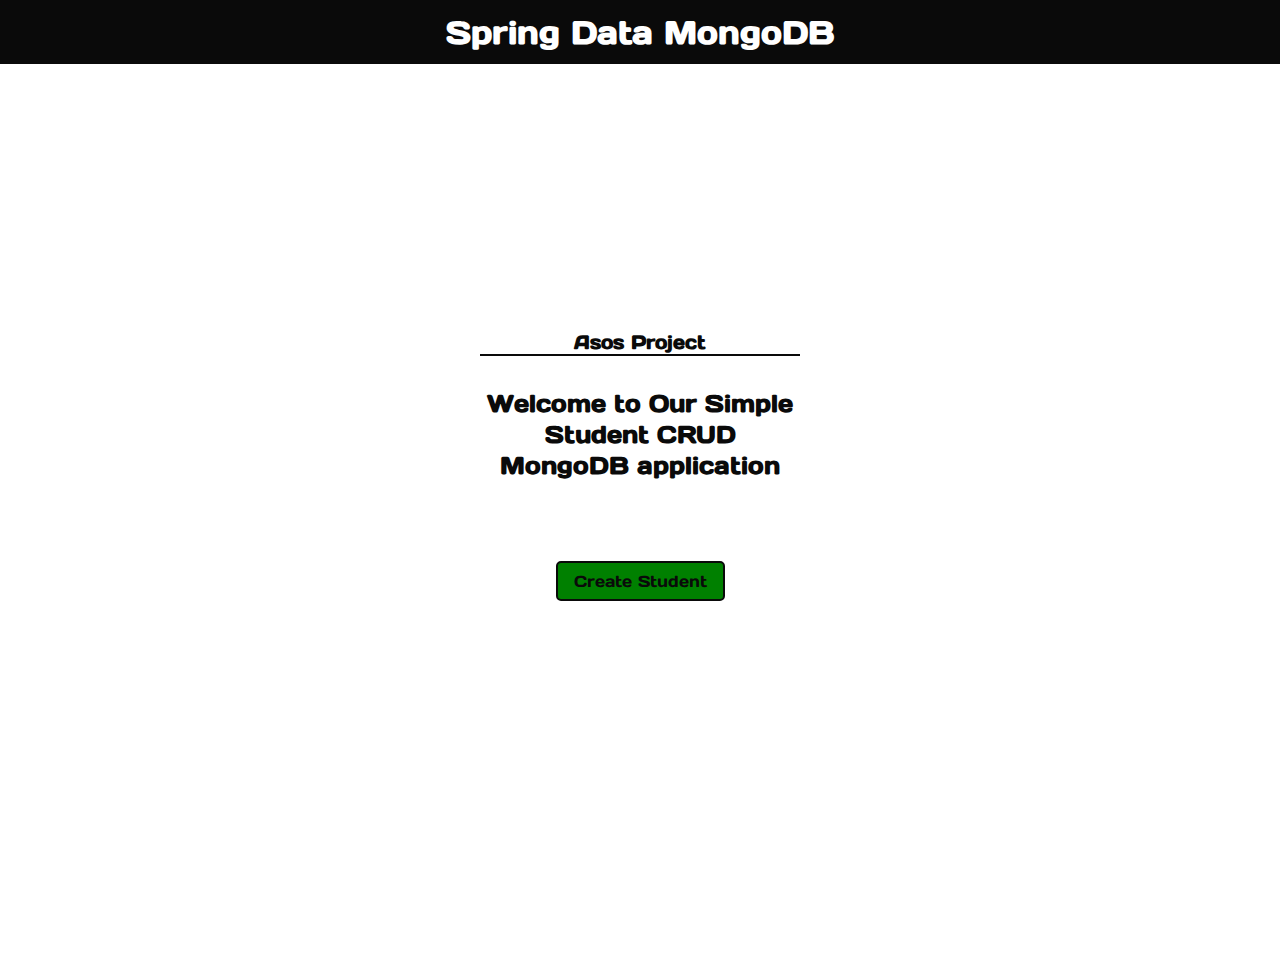
==== src/main/resources/templates/index.html @ a65131c3 "Create new project" ====
<!DOCTYPE html>
<html lang="en" xmlns:th="http://www.thymeleaf.org" >
<head>
    <meta charset="UTF-8">
    <link rel="stylesheet" type="text/css" href="//fonts.googleapis.com/css?family=Days+One" />
    <title>Student</title>
    <style>
        /* width */

        ::-webkit-scrollbar {
            width: 15px;
        }


        /* Track */

        ::-webkit-scrollbar-track {
            box-shadow: inset 0 0 5px grey;
            border-radius: 10px;
        }


        /* Handle */

        ::-webkit-scrollbar-thumb {
            background: #0D0D0D;
            border-radius: 10px;
        }

        body {
            margin: 0;
            padding: 0;
            font-family: "Days One",sans-serif;
        }

        header {
            height: 2rem;
            padding: 1rem;
            background: #0a0a0a;
            color: #fff;
            display: flex;
            align-content: center;
            align-items: center;
            justify-content: center;
        }

        h1,h2,h3 {
            margin: 0;
            padding: 0;
        }

        main {
            width: 100%;
            height: 100vh;
            background-image: url('https://coolbackgrounds.io/images/backgrounds/index/compute-ea4c57a4.png');
            background-repeat: no-repeat;
            position: relative;
            background-position: center;
            background-size: cover;
            display: flex;
            justify-content: center;
            align-items: center;
        }

        .card {
            padding: 1rem;
            width: 40rem;
            height: 25rem;
            background: #ffffff;
            color: #0a0a0a;
            border-radius: 20px;
            box-shadow: 0 4px 8px 0 rgba(255,255,255,0.5);
        }

        .form-container {
            display: flex;
            flex-direction: column;
            justify-content: center;
            align-items: center;
            align-content: center;
        }


        .card:hover {
            border: 5px solid green;
        }
        .card h3,
        .card h2 {
            width: 20rem;
            text-align: center;
            margin: 1rem auto;
        }

        .card h3 {
            border-bottom: 2px solid #0a0a0a;
        }

        .card h2 {
            margin-bottom: 5rem;
        }

        .btn {
            text-decoration: none;
            color: #0a0a0a;
            padding: .5rem 1rem;
            border-radius: 5px;
            border: 2px solid #0a0a0a;
        }

        .btn:hover{
            transition: transform ease-in-out 1s;
            transform: scale(1.02);
        }

        #add {
            background: green;
        }


    </style>
</head>
<body>

<header>
    <h1>Spring Data MongoDB</h1>
</header>

<main>
    <div class="card">
        <h3>Asos Project</h3>
        <div class="form-container">
            <h2>
                Welcome to Our Simple Student CRUD MongoDB application
            </h2>

            <a class="btn" id="add" href="/student/">Create Student</a>
        </div>
    </div>
</main>

<footer>

</footer>

</body>
</html>
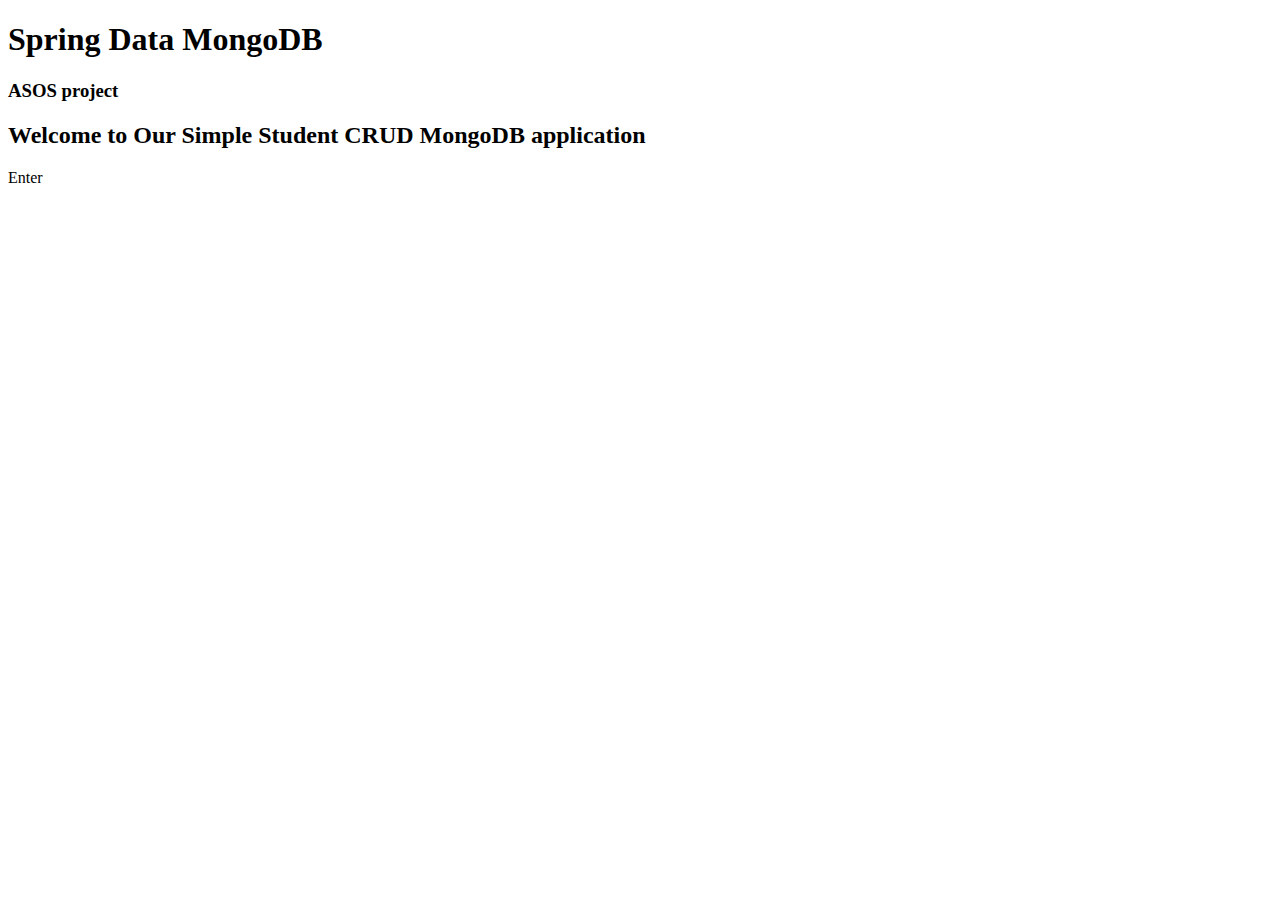
==== commit 07ca93b8: "Styling of index, student dashboard & student add" ====
--- a/src/main/resources/templates/index.html
+++ b/src/main/resources/templates/index.html
@@ -1,146 +1,29 @@
 <!DOCTYPE html>
-<html lang="en" xmlns:th="http://www.thymeleaf.org" >
-<head>
-    <meta charset="UTF-8">
-    <link rel="stylesheet" type="text/css" href="//fonts.googleapis.com/css?family=Days+One" />
-    <title>Student</title>
-    <style>
-        /* width */
-
-        ::-webkit-scrollbar {
-            width: 15px;
-        }
-
-
-        /* Track */
-
-        ::-webkit-scrollbar-track {
-            box-shadow: inset 0 0 5px grey;
-            border-radius: 10px;
-        }
-
-
-        /* Handle */
-
-        ::-webkit-scrollbar-thumb {
-            background: #0D0D0D;
-            border-radius: 10px;
-        }
-
-        body {
-            margin: 0;
-            padding: 0;
-            font-family: "Days One",sans-serif;
-        }
-
-        header {
-            height: 2rem;
-            padding: 1rem;
-            background: #0a0a0a;
-            color: #fff;
-            display: flex;
-            align-content: center;
-            align-items: center;
-            justify-content: center;
-        }
-
-        h1,h2,h3 {
-            margin: 0;
-            padding: 0;
-        }
-
-        main {
-            width: 100%;
-            height: 100vh;
-            background-image: url('https://coolbackgrounds.io/images/backgrounds/index/compute-ea4c57a4.png');
-            background-repeat: no-repeat;
-            position: relative;
-            background-position: center;
-            background-size: cover;
-            display: flex;
-            justify-content: center;
-            align-items: center;
-        }
-
-        .card {
-            padding: 1rem;
-            width: 40rem;
-            height: 25rem;
-            background: #ffffff;
-            color: #0a0a0a;
-            border-radius: 20px;
-            box-shadow: 0 4px 8px 0 rgba(255,255,255,0.5);
-        }
-
-        .form-container {
-            display: flex;
-            flex-direction: column;
-            justify-content: center;
-            align-items: center;
-            align-content: center;
-        }
-
-
-        .card:hover {
-            border: 5px solid green;
-        }
-        .card h3,
-        .card h2 {
-            width: 20rem;
-            text-align: center;
-            margin: 1rem auto;
-        }
-
-        .card h3 {
-            border-bottom: 2px solid #0a0a0a;
-        }
-
-        .card h2 {
-            margin-bottom: 5rem;
-        }
-
-        .btn {
-            text-decoration: none;
-            color: #0a0a0a;
-            padding: .5rem 1rem;
-            border-radius: 5px;
-            border: 2px solid #0a0a0a;
-        }
-
-        .btn:hover{
-            transition: transform ease-in-out 1s;
-            transform: scale(1.02);
-        }
-
-        #add {
-            background: green;
-        }
-
-
-    </style>
-</head>
-<body>
-
-<header>
-    <h1>Spring Data MongoDB</h1>
-</header>
-
-<main>
-    <div class="card">
-        <h3>Asos Project</h3>
-        <div class="form-container">
-            <h2>
-                Welcome to Our Simple Student CRUD MongoDB application
-            </h2>
-
-            <a class="btn" id="add" href="/student/">Create Student</a>
-        </div>
-    </div>
-</main>
-
-<footer>
-
-</footer>
-
-</body>
+<html lang="en" xmlns:th="http://www.thymeleaf.org">
+    <head>
+        <meta charset="UTF-8">
+        <link rel="stylesheet" type="text/css" href="//fonts.googleapis.com/css?family=Days+One" />
+        <link rel="stylesheet" type="text/css" media="all" href="/css/styles.css"/>
+        <title>ASOS project</title>
+    </head>
+    <body>
+        <header>
+            <h1>Spring Data MongoDB</h1>
+        </header>
+        <main>
+            <div class="card">
+                <h3>ASOS project</h3>
+                <div class="form-container">
+                    <h2>
+                        Welcome to Our Simple Student CRUD MongoDB application
+                    </h2>
+                    <div class="form-content">
+                        <a class="btn btn-add" id="add" th:href="@{/student/}">
+                            Enter
+                        </a>
+                    </div>
+                </div>
+            </div>
+        </main>
+    </body>
 </html>